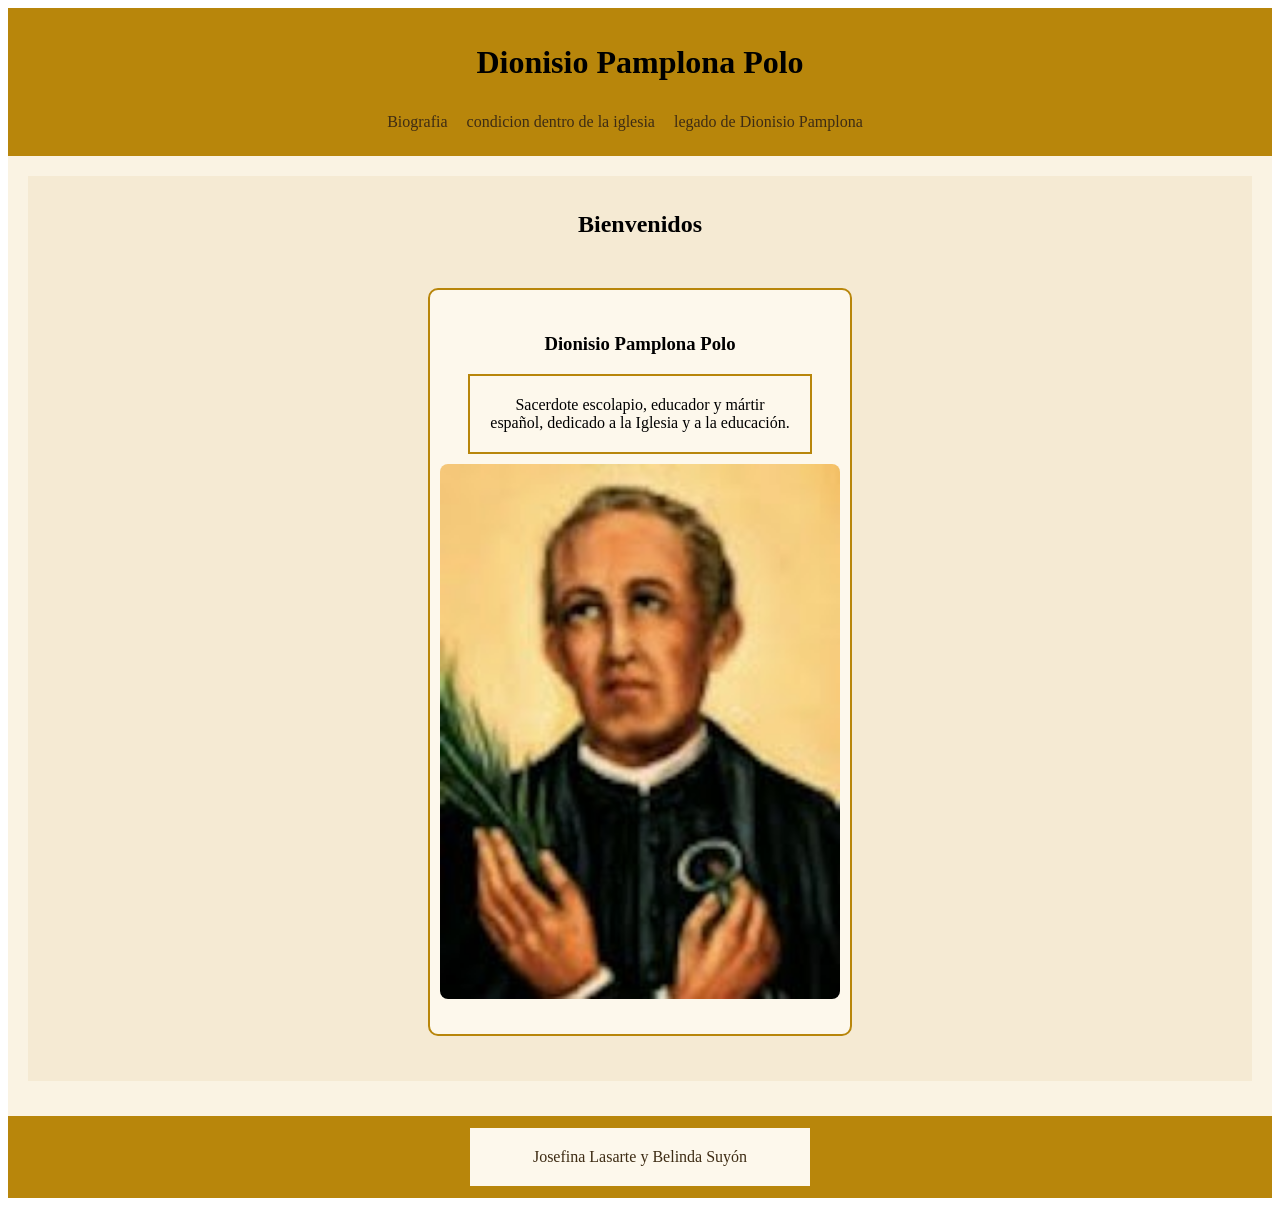
==== index.html @ fdbbf078 "Add files via upload" ====
<!DOCTYPE html>
<html lang="en">
<head>
    <meta charset="UTF-8">
    <meta http-equiv="X-UA-Compatible" content="IE=edge">
    <meta name="viewport" content="width=device-width, initial-scale=1.0">
    <title>Dionisio Pamplona Polo</title>
    <link rel="stylesheet" href="css/estilos.css">
</head>
<body>
    <header>
        <h1>Dionisio Pamplona Polo</h1>
        <nav>
            <ul>
                <li><a href="pages/Biografia.html">Biografia</a></li>
                <li><a href="pages/Condiccion.html">condicion dentro de la iglesia</a></li>
                <li><a href="pages/Legado.html">legado de Dionisio Pamplona</a></li>
            </ul>
        </nav>
        </header>
        <main>
        <section id="Inicio">
            <h2>Bienvenidos</h2>
            <div class="card">
                <h3>Dionisio Pamplona Polo</h3>
                <p>Sacerdote escolapio, educador y mártir español, dedicado a la Iglesia y a la educación.</p>
                <img src="img/inicio.jpeg" alt="Dionisio Pamplona Polo">
            </div>    
        </section>
       </main>     
        <footer>
            <p>Josefina Lasarte y Belinda Suyón</p>
        </footer>
</body>
</html>
---- css/estilos.css ----
header {
    background-color: #b8860b;
    padding: 15px;
    text-align: center;
}

nav {
    background-color: #b8860b;
    padding: 10px;
    color: #3e2c14;
    margin-right: 15px;
}

nav ul {
    list-style-type: none;
    padding: 0;
    margin: 0;
}

nav li {
    display: inline-block;
    margin-right: 15px;
    vertical-align: top;
}

a {
    text-decoration: none;
    color: #3e2c14;
}

main {
    background-color: #faf3e3;
    padding: 20px;
}

section {
    background-color: #f5ead3;
    padding: 15px;
    text-align: center;
    margin-bottom: 15px;
}

footer {
    background-color: #b8860b;
    color: #3e2c14;
    text-align: center;
    padding: 10px;
}

p {
    background-color: #fdf8ec;
    width: 300px;
    padding: 20px;
    border: 2px solid #b8860b;
    margin: 0px auto;
}

img {
    display: block;
    margin: 10px auto;
    border-radius: 8px;
    max-width: 100%;
}

.mapa-container {
    text-align: center;
}

.mapa-container iframe {
    display: inline-block;
    border: 2px solid #b8860b;
    border-radius: 8px;
}

.card {
    width: 400px;
    margin: 30px auto;
    padding: 25px 10px;
    border: 2px solid #b8860b;
    background-color: #fdf8ec;
    text-align: center;
    text-decoration: none;
    border-radius: 10px;
    display: inline-block;
    vertical-align: top;
}

.card img {
    width: 100%;
    border-radius: 8px;
}

.card1 {
    width: 400px;
    margin: 30px auto;
    padding: 25px 10px;
    border: 2px solid #b8860b;
    background-color: #fdf8ec;
    text-decoration: none;
    border-radius: 10px;
    text-align: left;
    display: inline-block;
    vertical-align: top;
}

.card1 img {
    width: 250px;
    display: block;
    border-radius: 8px;
    margin: 10px 0 10px auto;
}

.card1 p {
    margin: 0 0 10px 0;
    text-align: left;
}

.card2 {
    width: 400px;
    margin: 30px auto;
    padding: 25px 10px;
    border: 2px solid #b8860b;
    background-color: #fdf8ec;
    text-align: center;
    text-decoration: none;
    border-radius: 10px;
    display: inline-block;
    vertical-align: top;
}
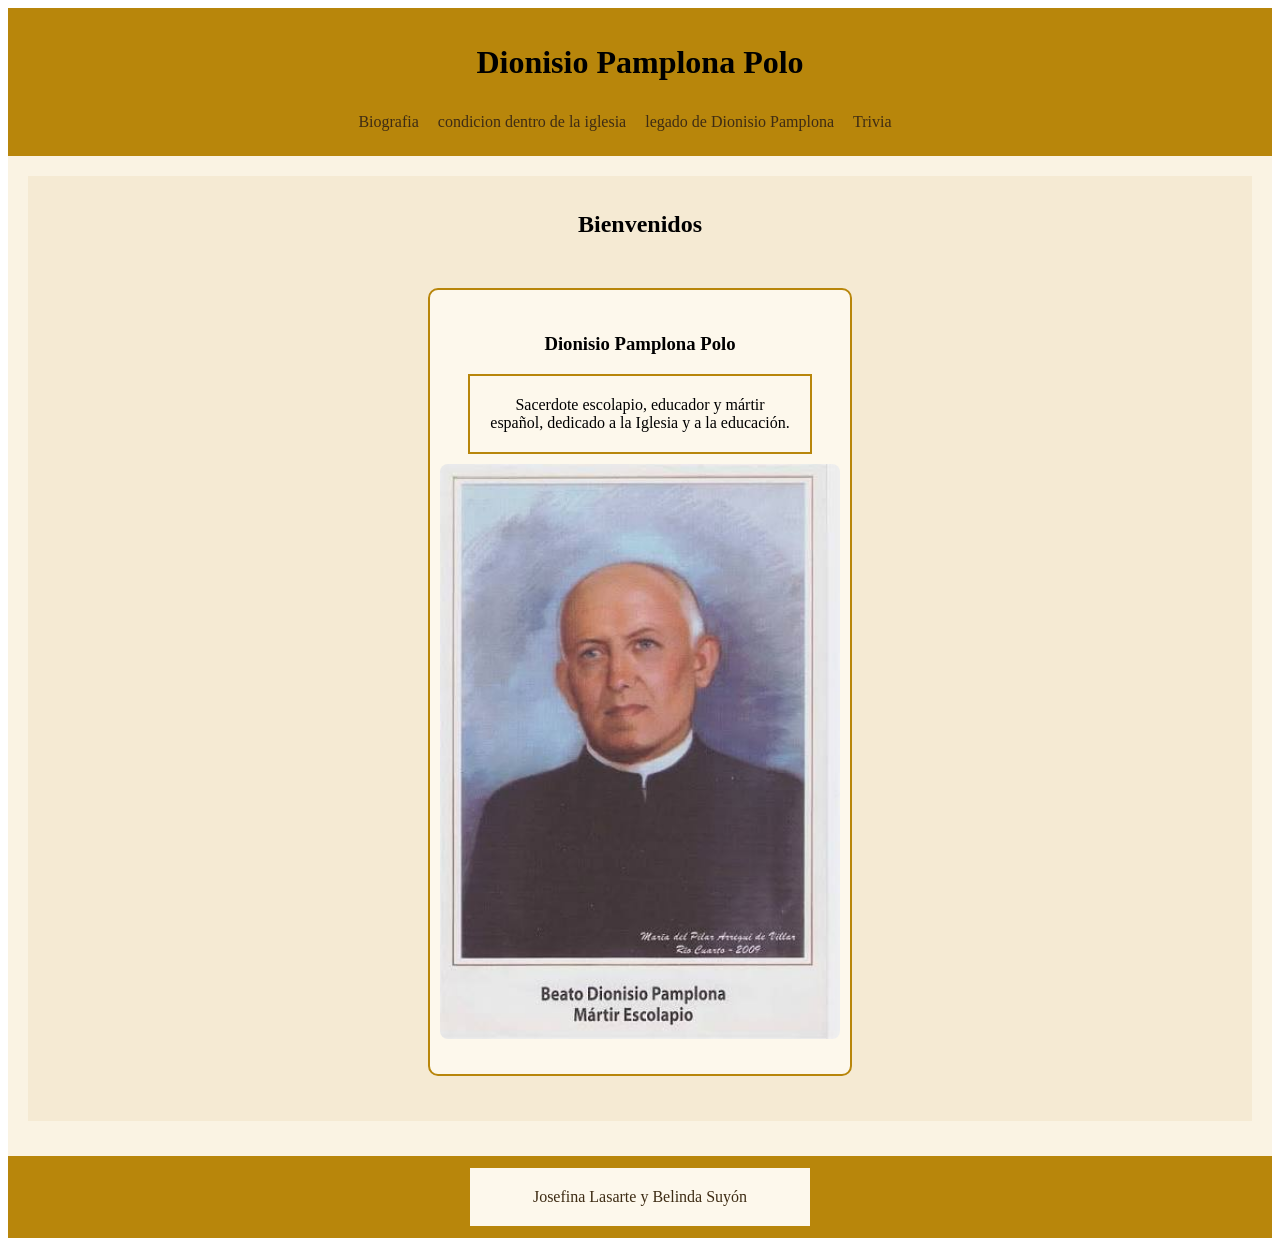
==== commit c6e38336: "Add files via upload" ====
--- a/index.html
+++ b/index.html
@@ -15,6 +15,7 @@
                 <li><a href="pages/Biografia.html">Biografia</a></li>
                 <li><a href="pages/Condiccion.html">condicion dentro de la iglesia</a></li>
                 <li><a href="pages/Legado.html">legado de Dionisio Pamplona</a></li>
+                <li><a href="pages/trivia.html">Trivia</a></li>
             </ul>
         </nav>
         </header>
@@ -24,7 +25,7 @@
             <div class="card">
                 <h3>Dionisio Pamplona Polo</h3>
                 <p>Sacerdote escolapio, educador y mártir español, dedicado a la Iglesia y a la educación.</p>
-                <img src="img/inicio.jpeg" alt="Dionisio Pamplona Polo">
+                <img src="img/dionisio.jpg" alt="Dionisio Pamplona Polo">
             </div>    
         </section>
        </main>     
--- a/css/estilos.css
+++ b/css/estilos.css
@@ -64,12 +64,16 @@
 
 .mapa-container {
     text-align: center;
+    margin: 30px auto;
+    width: 100%;
 }
 
 .mapa-container iframe {
-    display: inline-block;
+    display: block;
+    margin: 0 auto;
     border: 2px solid #b8860b;
     border-radius: 8px;
+    max-width: 100%;
 }
 
 .card {
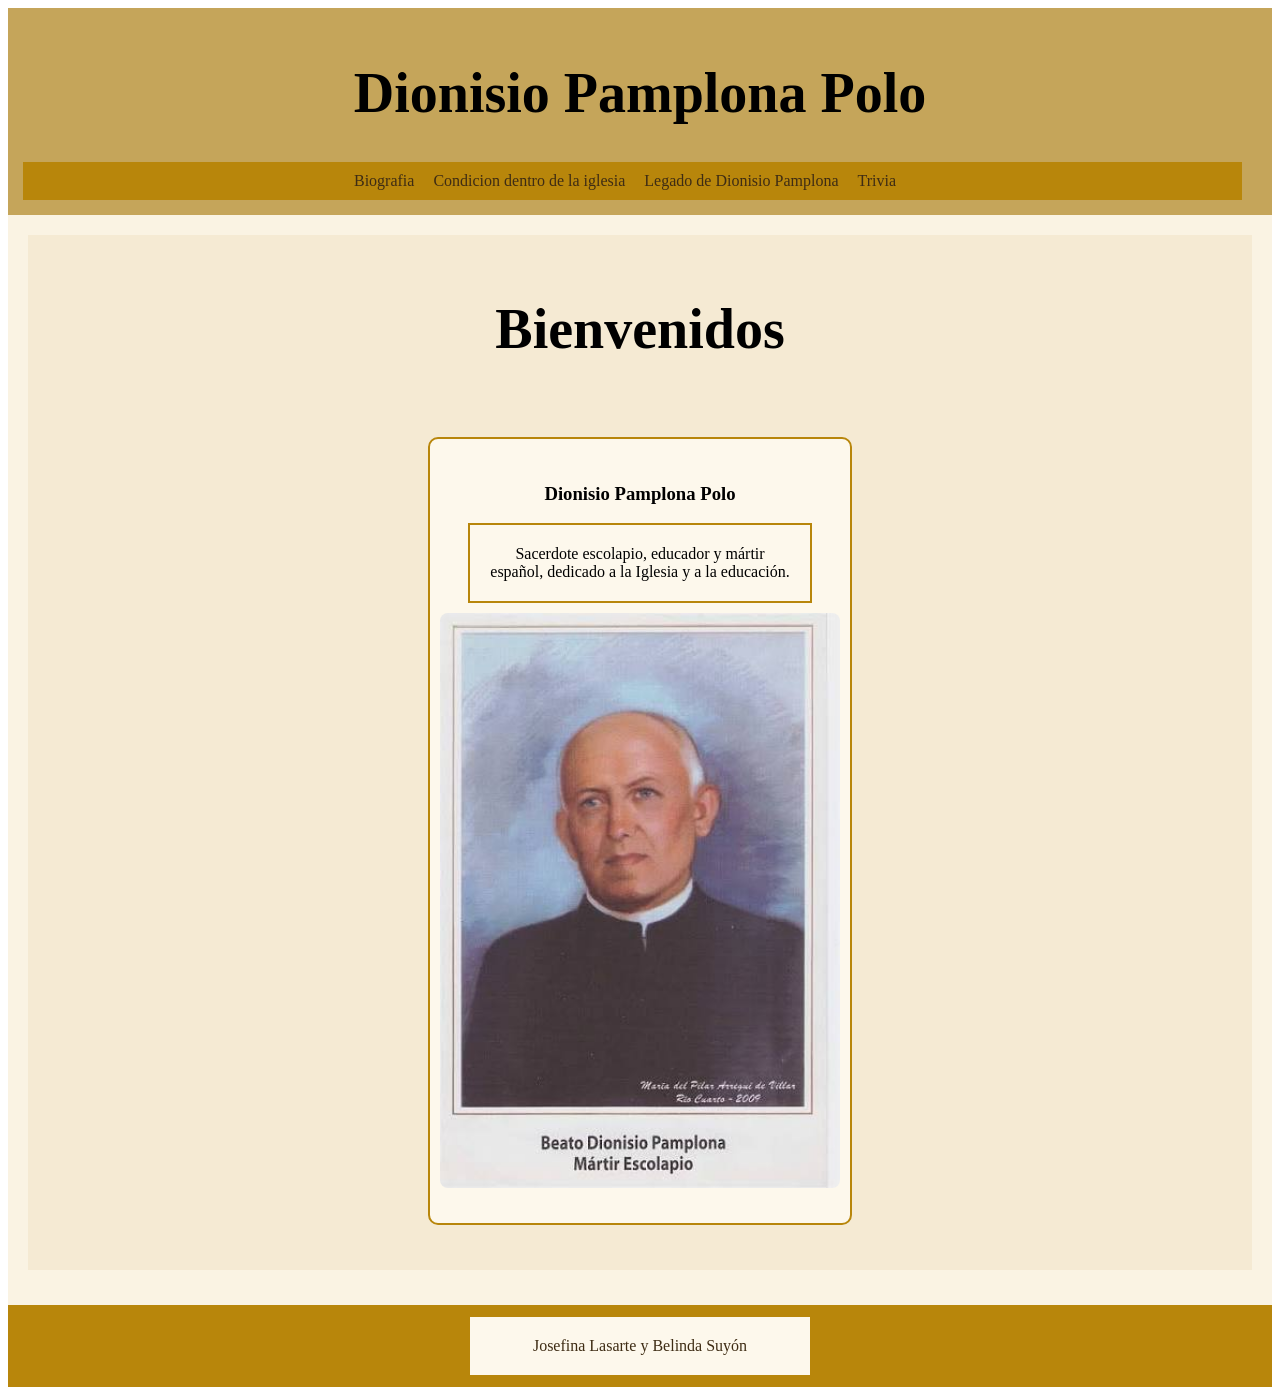
==== commit b832ef95: "Add files via upload" ====
--- a/index.html
+++ b/index.html
@@ -13,15 +13,15 @@
         <nav>
             <ul>
                 <li><a href="pages/Biografia.html">Biografia</a></li>
-                <li><a href="pages/Condiccion.html">condicion dentro de la iglesia</a></li>
-                <li><a href="pages/Legado.html">legado de Dionisio Pamplona</a></li>
+                <li><a href="pages/Condiccion.html">Condicion dentro de la iglesia</a></li>
+                <li><a href="pages/Legado.html">Legado de Dionisio Pamplona</a></li>
                 <li><a href="pages/trivia.html">Trivia</a></li>
             </ul>
         </nav>
         </header>
         <main>
         <section id="Inicio">
-            <h2>Bienvenidos</h2>
+            <h1>Bienvenidos</h1>
             <div class="card">
                 <h3>Dionisio Pamplona Polo</h3>
                 <p>Sacerdote escolapio, educador y mártir español, dedicado a la Iglesia y a la educación.</p>
--- a/css/estilos.css
+++ b/css/estilos.css
@@ -1,5 +1,5 @@
 header {
-    background-color: #b8860b;
+    background-color: #c5a55a;
     padding: 15px;
     text-align: center;
 }
@@ -100,9 +100,9 @@
     padding: 25px 10px;
     border: 2px solid #b8860b;
     background-color: #fdf8ec;
+    text-align: center;
     text-decoration: none;
     border-radius: 10px;
-    text-align: left;
     display: inline-block;
     vertical-align: top;
 }
@@ -116,7 +116,7 @@
 
 .card1 p {
     margin: 0 0 10px 0;
-    text-align: left;
+    text-align: center;
 }
 
 .card2 {
@@ -130,4 +130,19 @@
     border-radius: 10px;
     display: inline-block;
     vertical-align: top;
+}
+.card3 {
+    width: 400px;
+    margin: 30px auto;
+    padding: 25px 10px;
+    border: 2px solid #b8860b;
+    background-color: #fdf8ec;
+    text-align: center;
+    text-decoration: none;
+    border-radius: 10px;
+    display: inline-block;
+    vertical-align: top;
+}
+h1 {
+    font-size: 3.5rem;
 }
